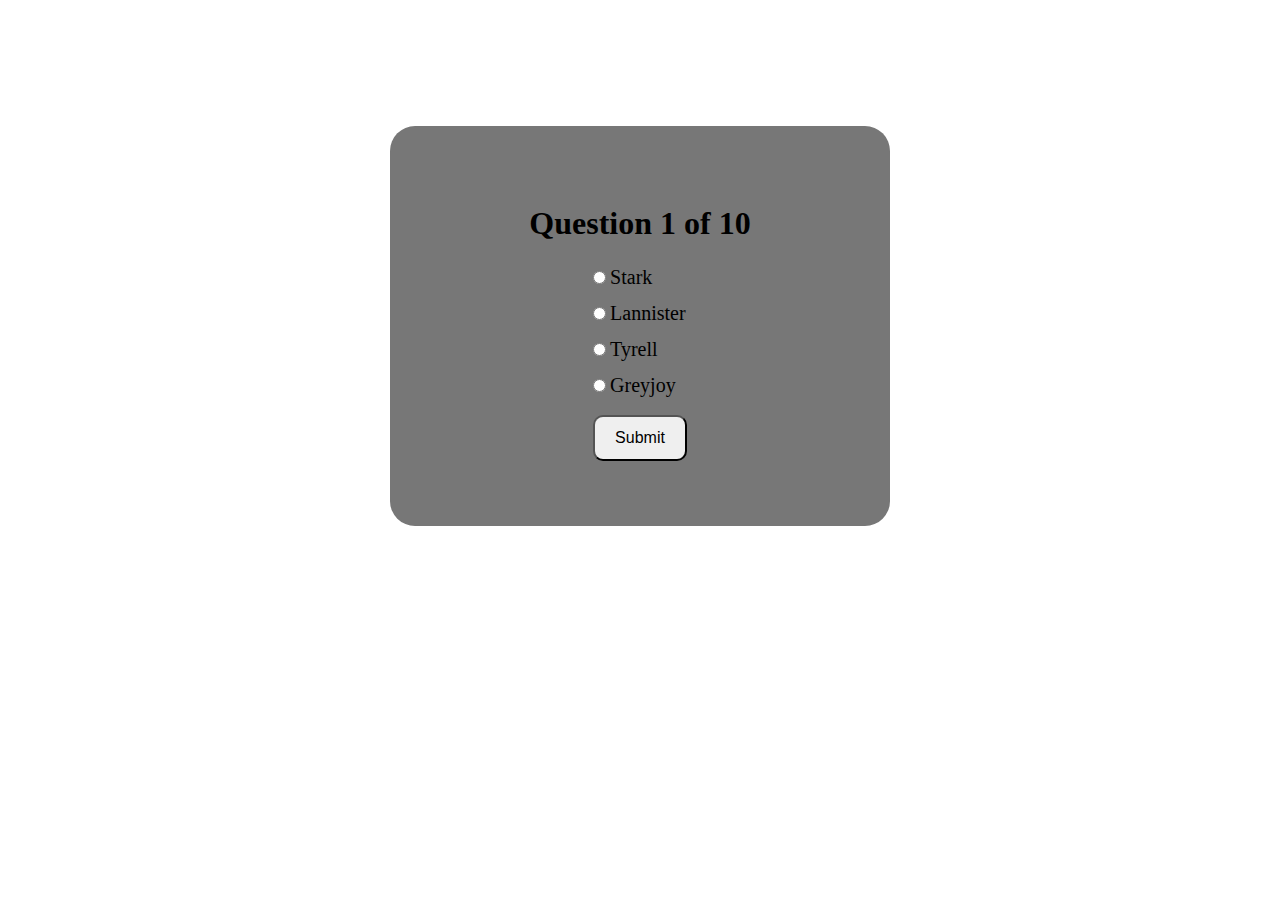
==== quiz-page.html @ e21ab6ac "Wireframe" ====
<!DOCTYPE html>
<html>
<head>
	<title>Game of Thrones Quiz</title>
	<meta charset="utf-8">
  	<meta content="You think you know about Game of Thrones?" name="description">
	<link rel="stylesheet" type="text/css" href="styles/main.css">
</head>
<body>
	<div class="container">
		<h1> Question 1 of 10 </h1>
		<form class="quiz-questions">
			<input class="options" type="radio" name="q1" value="Stark" id="Stark">
			<label for="Stark">Stark</label><br/>
			<input class="options" type="radio" name="q1" id="Lannister" value="Lannister">
			<label for="Lannister">Lannister</label><br/>
			<input class="options" type="radio" name="q1" id="Tyrell" value="Tyrell">
			<label for="Tyrell">Tyrell</label><br/>
			<input class="options" type="radio" name="q1" id= Greyjoy" value="Greyjoy">
			<label for="Greyjoy">Greyjoy</label><br/>
			<input class="submit" type="submit" value="Submit">
		</form>
		
	</div>
<script src="https://code.jquery.com/jquery-3.1.0.min.js"></script>
<script type="text/javascript" src="scripts/script.js"></script>
</body>
</html>
---- styles/main.css ----
* {
	box-sizing: border-box;
}
html {
	margin: 0;
	padding: 0;
}
div.container {
	max-width:500px;
	height:400px;
	max-height:400px;
	margin-left:auto;
	margin-right:auto;
	margin-top:10%;
	background-color:#777;
	flex-direction: column;
	display: flex;
	justify-content:center;
	align-items:center;
	border-radius:25px;
}


input[type=radio] {
	padding: 12px 20px;
	margin: 8px 0;
}
input.options {
	margin-bottom:15px;
}
input.submit {
	padding: 12px 20px;
	margin: 8px 0;
	font-size:16px;
	border-radius:10px;
}
label {
	font-size:20px;
}
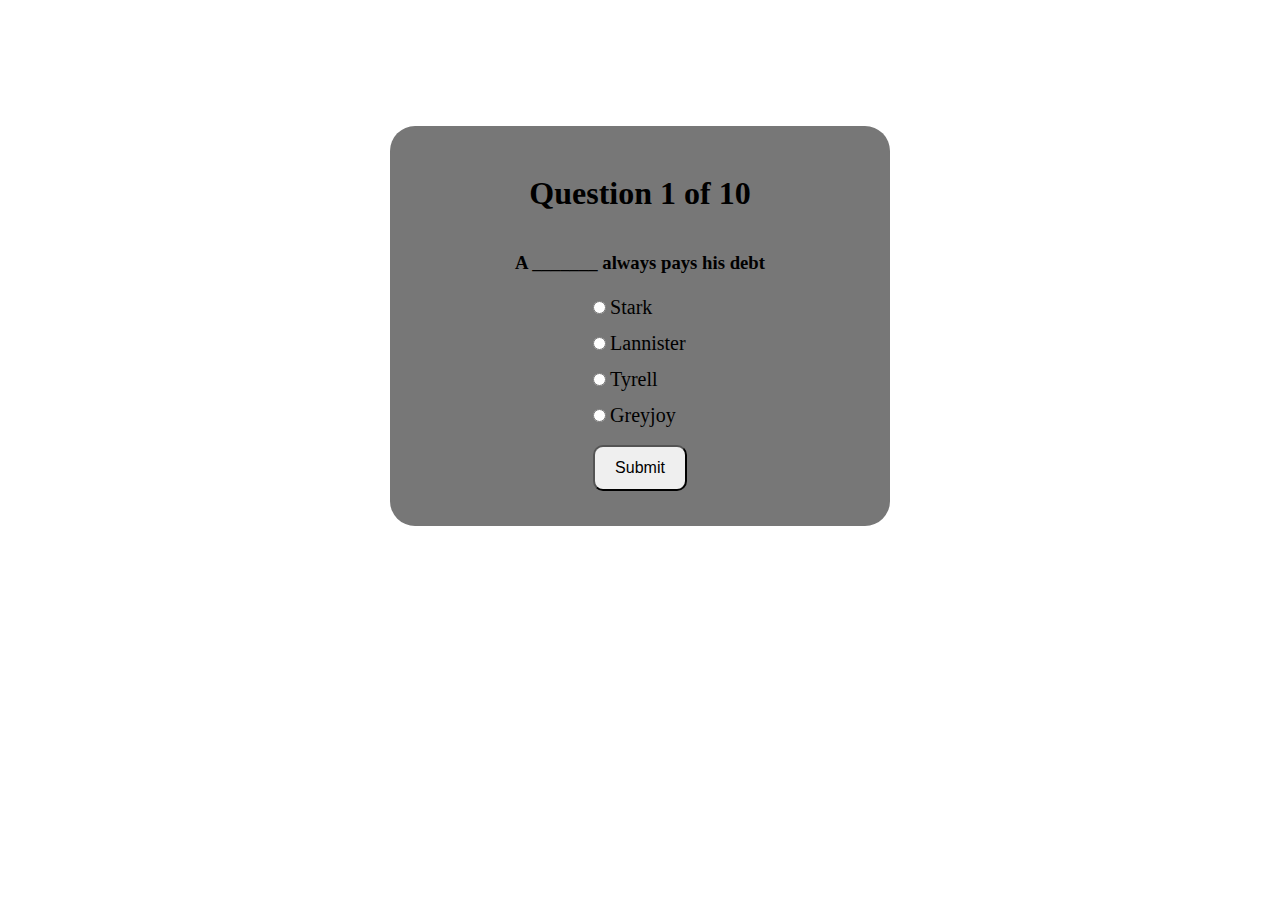
==== commit 7b6b6f3f: "Update" ====
--- a/quiz-page.html
+++ b/quiz-page.html
@@ -9,6 +9,7 @@
 <body>
 	<div class="container">
 		<h1> Question 1 of 10 </h1>
+		<h3>A _______ always pays his debt</h3>
 		<form class="quiz-questions">
 			<input class="options" type="radio" name="q1" value="Stark" id="Stark">
 			<label for="Stark">Stark</label><br/>
